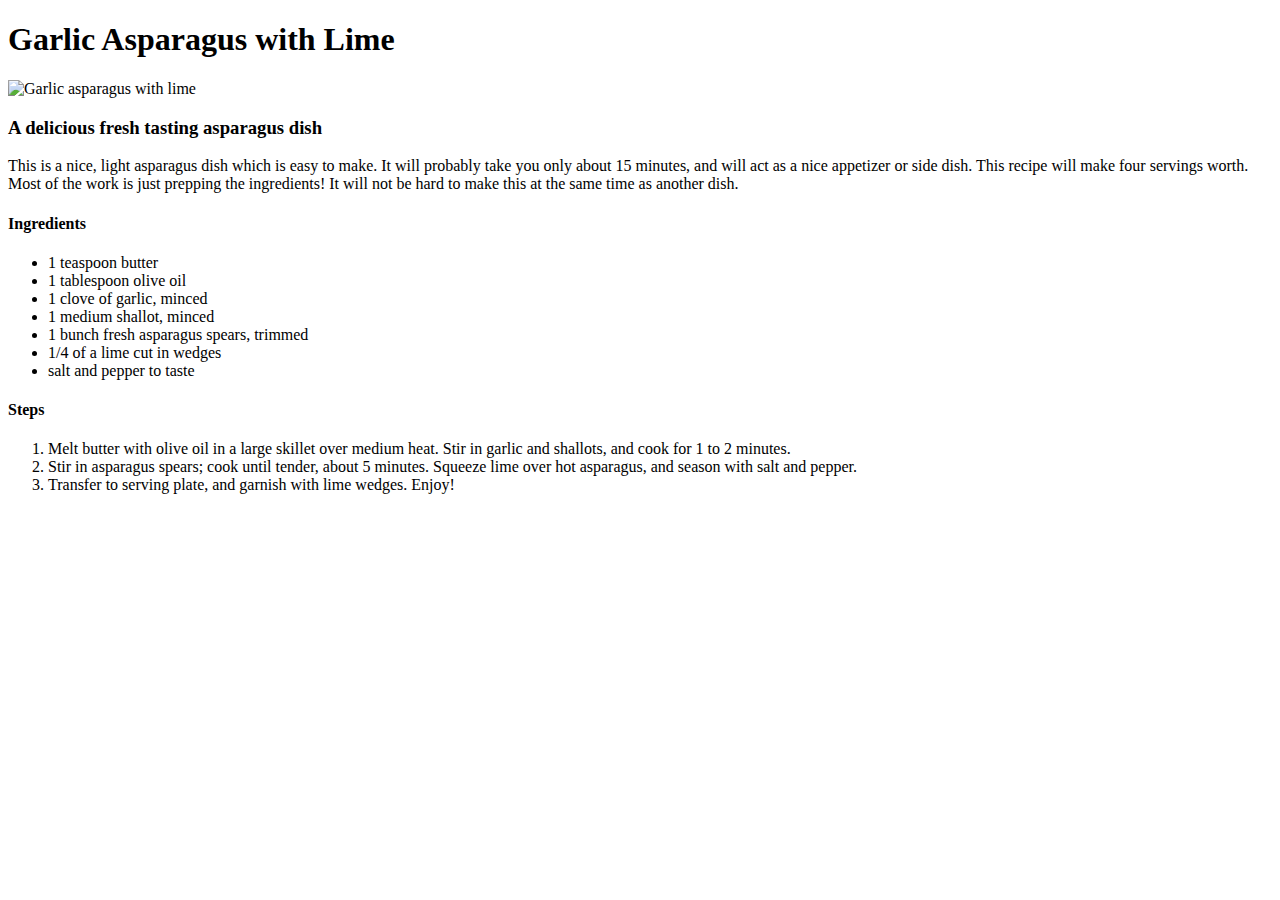
==== recipes/asparagus.html @ c57dadf3 "Add and link stylesheet and fix titles" ====
<!DOCTYPE html>
<html lang="en">
<head>
    <meta charset="UTF-8">
    <meta http-equiv="X-UA-Compatible" content="IE=edge">
    <meta name="viewport" content="width=device-width, initial-scale=1.0">
    <title>Asparagus Recipe</title>
    <link rel="stylesheet" href="../styles.css">
</head>
<body>
    <h1>Garlic Asparagus with Lime</h1>
    <img src="./asparagus.jpg" alt="Garlic asparagus with lime">
    <h3>A delicious fresh tasting asparagus dish</h3>
    <p>This is a nice, light asparagus dish which is easy to make. It will probably
        take you only about 15 minutes, and will act as a nice appetizer or side dish. 
        This recipe will make four servings worth. Most of the work is just prepping the ingredients!
        It will not be hard to make this at the same time as another dish.
    </p>
    <h4>Ingredients</h4>
    <ul>
        <li>1 teaspoon butter</li>
        <li>1 tablespoon olive oil</li>
        <li>1 clove of garlic, minced</li>
        <li>1 medium shallot, minced</li>
        <li>1 bunch fresh asparagus spears, trimmed</li>
        <li>1/4 of a lime cut in wedges</li>
        <li>salt and pepper to taste</li>
    </ul>
    <h4>Steps</h4>
    <ol>
        <li>Melt butter with olive oil in a large skillet over medium heat. 
            Stir in garlic and shallots, and cook for 1 to 2 minutes.
        </li>
        <li>
             Stir in asparagus spears; cook until tender, about 5 minutes. 
             Squeeze lime over hot asparagus, and season with salt and pepper.
        </li>
        <li>
             Transfer to serving plate, and garnish with lime wedges. Enjoy!
        </li>
    </ol>
</body>
</html>
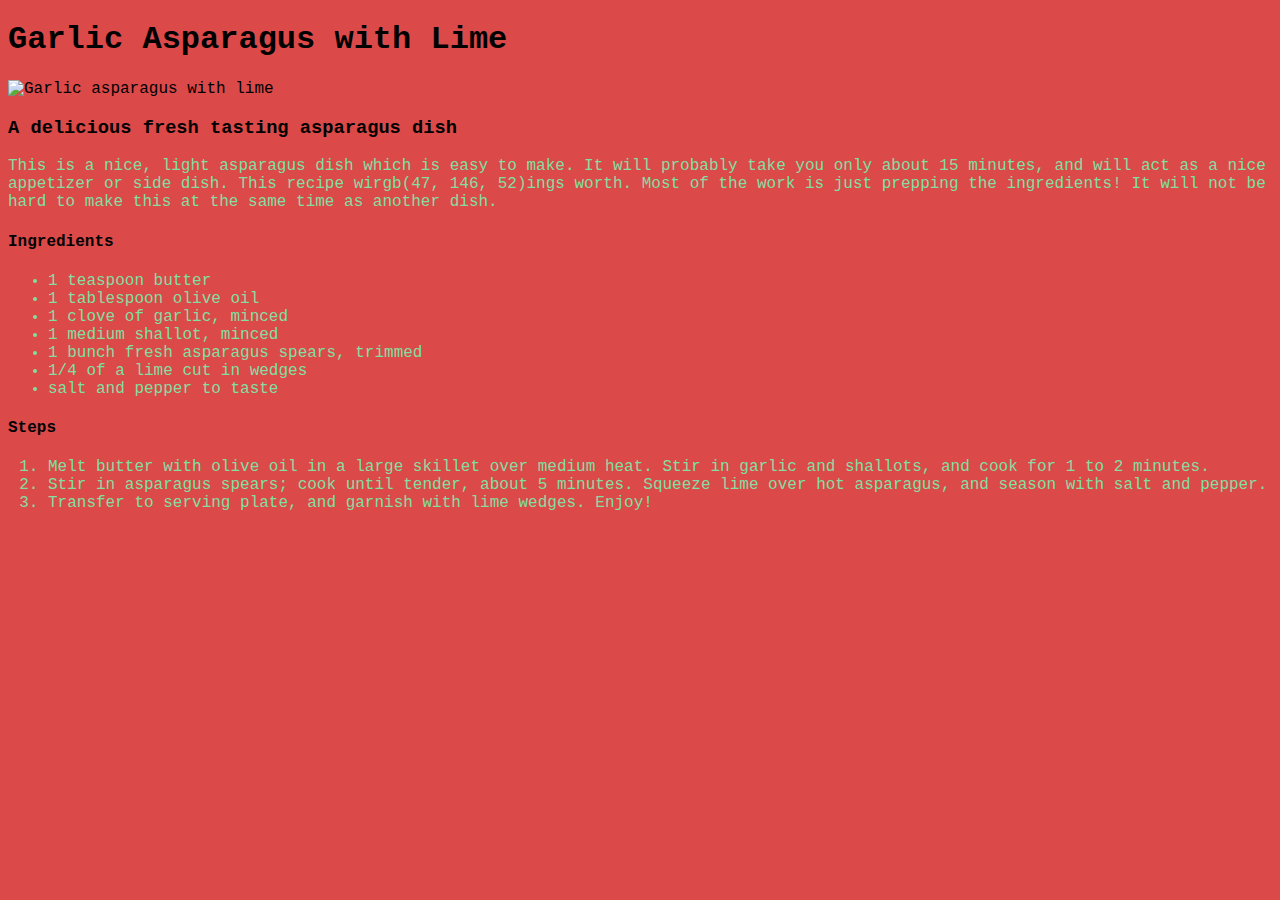
==== commit ed3d2a4f: "Finish styling for asparagus recipe" ====
--- a/recipes/asparagus.html
+++ b/recipes/asparagus.html
@@ -7,13 +7,13 @@
     <title>Asparagus Recipe</title>
     <link rel="stylesheet" href="../styles.css">
 </head>
-<body>
+<body id="asparagus-body" class="recipe">
     <h1>Garlic Asparagus with Lime</h1>
     <img src="./asparagus.jpg" alt="Garlic asparagus with lime">
     <h3>A delicious fresh tasting asparagus dish</h3>
     <p>This is a nice, light asparagus dish which is easy to make. It will probably
         take you only about 15 minutes, and will act as a nice appetizer or side dish. 
-        This recipe will make four servings worth. Most of the work is just prepping the ingredients!
+        This recipe wirgb(47, 146, 52)ings worth. Most of the work is just prepping the ingredients!
         It will not be hard to make this at the same time as another dish.
     </p>
     <h4>Ingredients</h4>
--- a/styles.css
+++ b/styles.css
@@ -0,0 +1,27 @@
+#main-title {
+    text-align: center;
+    background-color: rgb(205, 207, 76);
+    color: lightseagreen;
+}
+
+.main-list-element {
+    color: royalblue;
+}
+
+#main-body {
+    background-color: #92d5eb;
+}
+
+#asparagus-body {
+    background-color: rgb(219, 73, 73);
+}
+
+.recipe {
+    font-family: 'Courier New', monospace
+}
+
+p,
+li {
+    font-weight: 300;
+    color: rgb(131, 223, 160);
+}